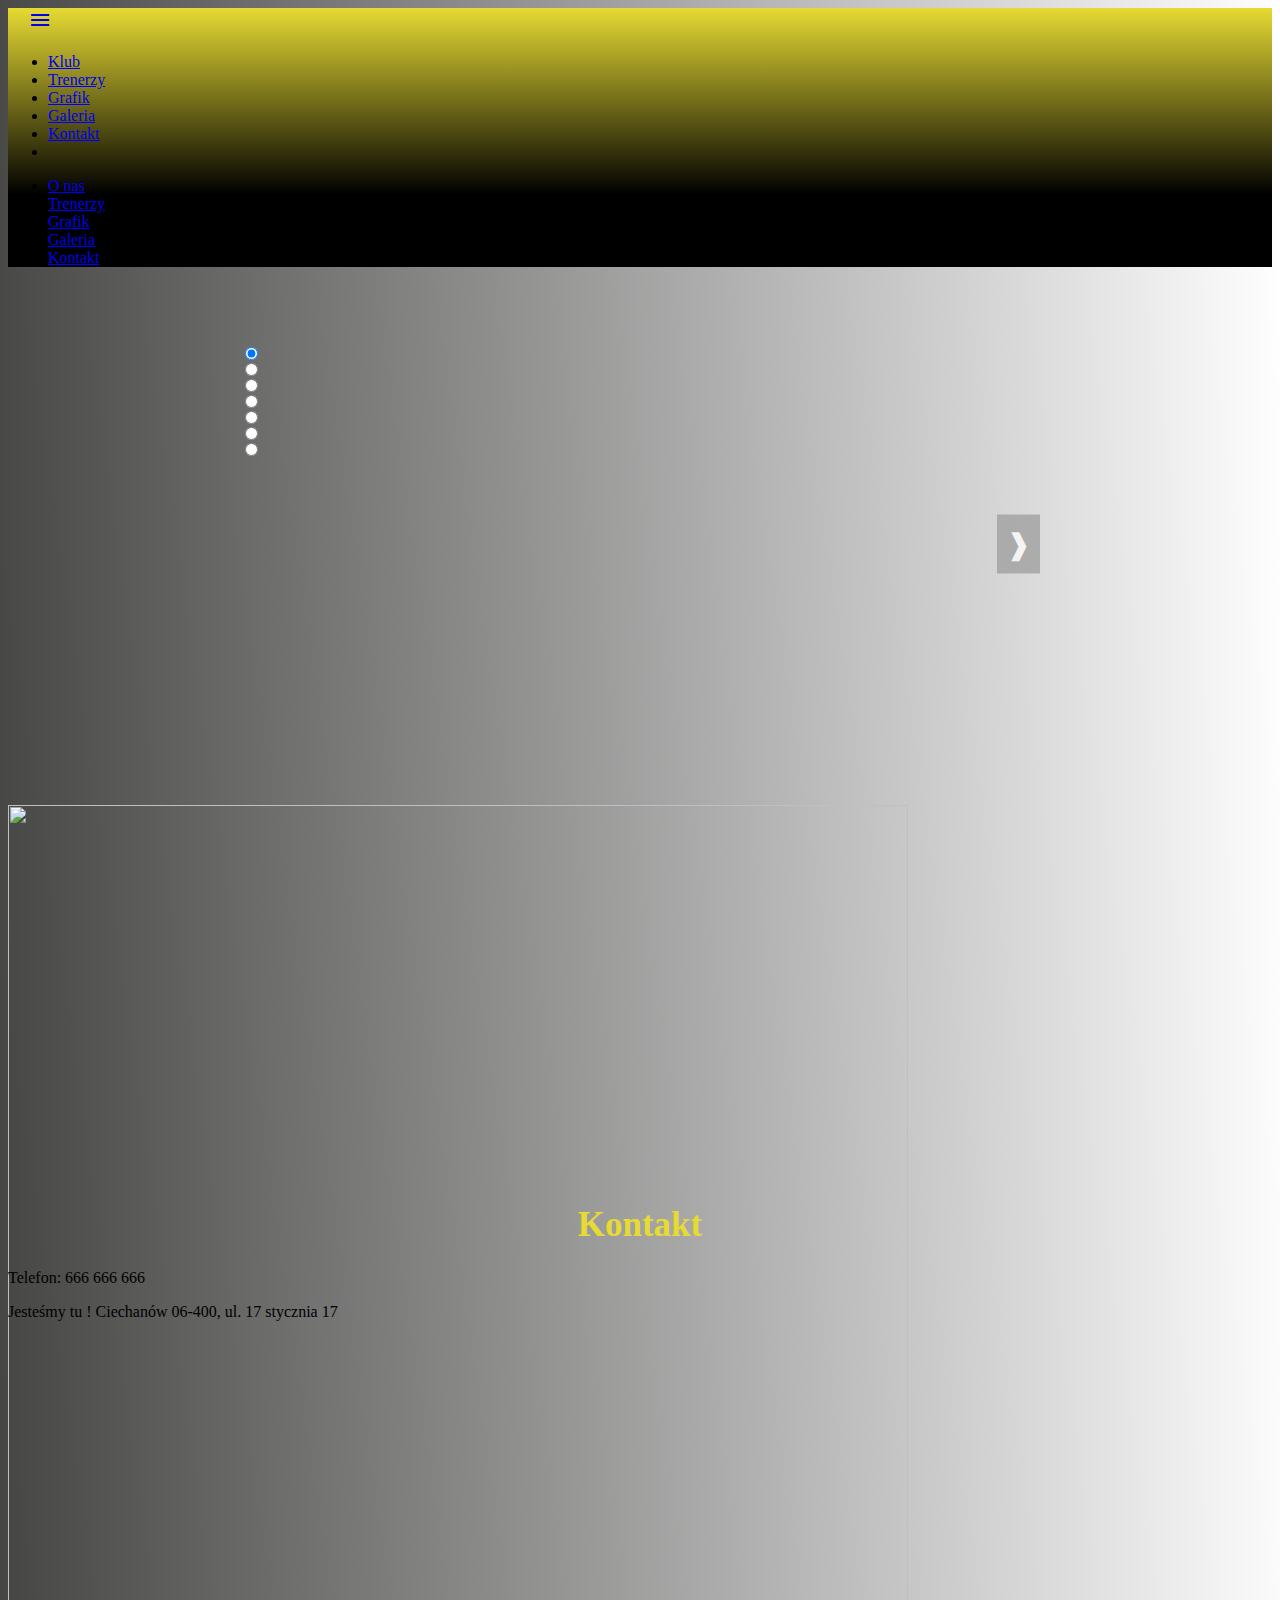
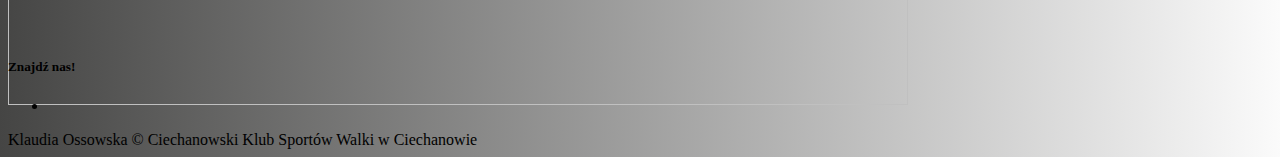
==== gallery.html @ 29546752 "update all html" ====
<html lang="pl">
<head>
  <meta charset="UTF-8">
  <meta name="keywords" content="ciechanów, sport, sporty walki, walka, kickboxing, taekwondo, dzieci, dorośli, ruch, wysiłek, zabawa, nauka, klub">
  <meta name="viewport" content="width=device-width, initial-scale=1.0">
  <meta http-equiv="X-UA-Compatible" content="ie=edge">
  <!-- font awesome -->
  <link rel="stylesheet" href="https://use.fontawesome.com/releases/v5.0.13/css/all.css" integrity="sha384-DNOHZ68U8hZfKXOrtjWvjxusGo9WQnrNx2sqG0tfsghAvtVlRW3tvkXWZh58N9jp" crossorigin="anonymous">
  <!--Import Google Icon Font-->
  <link href="https://fonts.googleapis.com/icon?family=Material+Icons" rel="stylesheet">
  <!-- Compiled and minified CSS -->
  <link rel="stylesheet" href="https://cdnjs.cloudflare.com/ajax/libs/materialize/1.0.0-beta/css/materialize.min.css">
  <link rel="stylesheet" href="style.css">
  <link rel="stylesheet" media="screen and (min-width:576px)" href="small.css">
  <link rel="stylesheet" media="screen and (min-width:768px)" href="medium.css">
  <link rel="stylesheet" media="screen and (min-width:960px)" href="large.css">
  <link rel="stylesheet" href="https://cdnjs.cloudflare.com/ajax/libs/animate.css/4.1.1/animate.min.css"/>

  <title>Ciechanowski Klub Sportów Walki</title>
 
</head>
<body>

  <!-- navbar -->
  
  <nav class="nav-wrapper transparent">
    <div class="container">
        <a href="#" class="brand-logo"></a>
        <a href="#" class="sidenav-trigger" data-target="mobile-menu">
          <i class="material-icons">menu</i>
        </a>
        <ul class="right hide-on-med-and-down" id="menu">
          <li><a href="index.html">Klub</a></li>
          <li><a href="trainers.html">Trenerzy</a></li>
          <li><a href="graphic.html">Grafik</a></li>
          <li><a href="gallery.html">Galeria</a></li>
          <li><a href="#contact">Kontakt</a></li>
          
          <li><a href="https://www.facebook.com/Ciechanowski-Klub-Sport%C3%B3w-Walki-Szwejkowski-Reduch-107510641060916" class="grey-text text-lighten-3" data-position="bottom" data-tooltip="Facebook">
            <i class="fab fa-facebook-square"></i>
          </a></li>
          
        </ul>
        <ul class="sidenav grey lighten-2" id="mobile-menu">
          <li><a href="index.html">O nas</a></li>
          <li><a href="trainers.html">Trenerzy</a></li>
          <li><a href="graphic.html">Grafik</a></li>
          <li><a href="gallery.html">Galeria</a></li>
          <li><a href="#contact">Kontakt</a></li>
        </ul>
      </div>
    </nav>

    <!-- <header>
      <div class="header-img">
        <div class="header-text">
          <h1><span>Ciechanowski Klub Sportów Walki</span> Szwejkowski & Reduch</h1>
        </div>
        <div class="header-bg"></div>
      </div>
    </header> -->


    <section class="section container scrollspy" id="gallery">
        <div class="carusel">
          <input type="radio" id="car0" name="car" checked="checked"/>
          <div></div> 
          
          <input type="radio" id="car1" name="car"/>
          <div>
            <label class="carusel__arrow" for="car0"></label>
            <div class="carusel__item" style="background-image: url(img/treningi/1.jpg)"></div>
          </div>
          
          <input type="radio" id="car2" name="car"/>
          <div>
            <label class="carusel__arrow" for="car1"></label>
            <div class="carusel__item" style="background-image: url(img/treningi/2.jpg)"></div>
          </div>
          
          <input type="radio" id="car3" name="car"/>
          <div>
            <label class="carusel__arrow" for="car2"></label>
            <div class="carusel__item" style="background-image: url(img/treningi/3.jpg)"></div>
          </div>
          
          <input type="radio" id="car4" name="car"/>
          <div>
            <label class="carusel__arrow" for="car3"></label>
            <div class="carusel__item" style="background-image: url(img/treningi/4.jpg)"></div>
          </div>
        
          <input type="radio" id="car5" name="car"/>
          <div>
            <label class="carusel__arrow" for="car4"></label>
            <div class="carusel__item" style="background-image: url(img/treningi/5.jpg)"></div>
          </div>
        
          <input type="radio" id="car6" name="car"/>
          <div>
            <label class="carusel__arrow" for="car5"></label>
            <div class="carusel__item" style="background-image: url(img/treningi/6.jpg)"></div>
          </div>
        </div>
      </section>

<!-- parallax -->
<div class="parallax-container">
    <div class="parallax">
      <img src="img/logo.jpg" alt="" class="responsive-img">
    </div>
  </div>


  <!-- footer -->
  <footer class="page-footer grey darken-3" id="contact">
    <div class="container">
      <div class="row">
        <h1>Kontakt</h1>
        <div class="col l6 s12" id="place">
          <p>Telefon: 666 666 666 </p>
          <p>Jesteśmy tu ! Ciechanów 06-400, ul. 17 stycznia 17</p>
          <p>
            <iframe src="https://www.google.com/maps/embed?pb=!1m18!1m12!1m3!1d2407.677091712043!2d20.606116915820955!3d52.88223037988433!2m3!1f0!2f0!3f0!3m2!1i1024!2i768!4f13.1!3m3!1m2!1s0x471c2ea29e001dab%3A0x25bb92ac41546f6e!2s17%20Stycznia%2017%2C%2006-400%20Ciechan%C3%B3w!5e0!3m2!1spl!2spl!4v1617273168988!5m2!1spl!2spl"  style="border:0;" allowfullscreen="" loading="lazy"></iframe>
          </p>
        </div>
        <div class="col l4 offset-l2 s12" style="margin-left: 0px">
          <h5 class="white-text">Znajdź nas!</h5>
          <ul>
            <li><a class="grey-text text-lighten-3" href="https://www.facebook.com/Ciechanowski-Klub-Sport%C3%B3w-Walki-Szwejkowski-Reduch-107510641060916"><i class="fab fa-facebook-square"></i></a></li>
            
          </ul>
        </div>
      </div>
    </div>
    <div class="footer-copyright grey darken-4">
      <div class="container center-align">Klaudia Ossowska &copy; Ciechanowski Klub Sportów Walki w Ciechanowie</div>
    </div>
  </footer>

  <!-- Compiled and minified JavaScript -->
  <script src="https://code.jquery.com/jquery-3.3.1.min.js"></script>
  <script src="https://cdnjs.cloudflare.com/ajax/libs/materialize/1.0.0-beta/js/materialize.min.js"></script>
  <script src="main.js"></script>
</body>
</html>
---- style.css ----
body{
  background: rgb(255,255,255);
  background: linear-gradient(269deg, rgba(255,255,255,1) 0%, rgba(69,69,68,1) 100%); 
}


header{
  height: 92%;
  
}

.header-img{
  position: relative;
  background: url(img/rekawice1.jpg);
  background-size: cover;
  background-position: center;
}

.nav-wrapper{
  background: linear-gradient(0deg, rgba(0,0,0,1) 28%, rgba(230,218,51,1) 100%) !important;
}


.section{
  padding-top: 4vw;
  padding-bottom: 4vw;
}
.tabs .indicator{
  background-color: #1a237e;
}
.tabs .tab a:focus, .tabs .tab a:focus.active{
  background: transparent;
}



/*header*/
.header-bg {
  width: 100%;
  height: 100%;
  background-color: rgba(0, 0, 0, .68);
}

.header-text {
  position: absolute;
  top: 45%;
  left: 50%;
  transform: translate(-50%, -50%);
  color: rgba(230,218,51,1);
  width: 300px;
  /* height: 100px; */
  text-align: center;
  margin-left: 0px;
}

.header-text h1 {
  margin: 0px;
  margin-bottom: 5px;
  font-size: 23px;
  animation: backInDown;
  animation-duration: 1.3s;
  line-height: 30px !important;
}



h1 span{
  font-weight: bold;
  color: white;
  text-transform: uppercase;
}
.logos{
  margin-top: 15px;
  text-align: center;
  height: 70px;
}

.logos2{
  height: 60px;
  margin-left: 10px;
  margin-right: 10px;
}

.logos1{
  text-align: center;
  height: 57px;
}

.teak{
  height: 220px;
}

.teak-img{
  position: absolute;
  top: 63%;
  width: 64px;
  margin: 0px;
}


/* informacje*/

#all-information{
  display: flex;
  flex-wrap: wrap;
  margin-top: 45px;
  margin-bottom: 45px;
  justify-content: center;
}

.trainers-information{
  display: flex;
  width: 70%;
  height: 100px;
  justify-content: center;
  text-align: center;
  align-items: center;
  margin-bottom: 10px;
  border-radius: 10px;
  background-image: url(img/board-784363_640.jpg);
  background-repeat: no-repeat;
  background-size: cover;
  /* background: rgb(255,255,255);
  background: linear-gradient(160deg, rgba(255,255,255,1) 0%, rgba(0,116,255,1) 100%);  */
}

.graphic-information{
  display: flex;
  background-image: url(img/calendar-660670_640.jpg);
  background-repeat: no-repeat;
  background-size: cover;
  /* background: rgb(255,255,255);
  background: linear-gradient(212deg, rgba(255,255,255,1) 0%, rgba(0,0,0,1) 100%);  */
  width: 70%;
  height: 100px;
  justify-content: center;
  text-align: center;
  align-items: center;
  margin-bottom: 10px;
  border-radius: 5px;
}


.gallery-information{
  display: flex;
  background-image: url(img/worek.jpg);
  background-repeat: no-repeat;
  background-size: cover;
  /* background: rgb(255,255,255);
  background: linear-gradient(159deg, rgba(255,255,255,1) 0%, rgba(230,218,51,1) 100%);  */
  width: 70%;
  height: 100px;
  justify-content: center;
  text-align: center;
  align-items: center;
  border-radius: 5px;
}

.all a{
  font-size: 30px;
  color: rgb(255, 255, 255);
  align-items: center;
  padding-left: 20%;
  padding-right: 20%;
}


/*klub*/
.about-club h1{
  margin: 0px;
  text-align: center;
}

.about-club p{
  margin: 15px;
  padding-bottom: 20px;
  margin-bottom: 0px;
}

#trainers{
  /* background: rgba(108, 109, 108, 1.0);
background: -webkit-linear-gradient(top right, rgba(108, 109, 108, 1.0), rgba(255, 255, 255, 1.0));
background: -moz-linear-gradient(top right, rgba(108, 109, 108, 1.0), rgba(255, 255, 255, 1.0));
background: linear-gradient(to bottom left, rgba(108, 109, 108, 1.0), rgba(255, 255, 255, 1.0)); */
}

.container{
  width: 100vw !important;
  max-width: 100%;
}

#trainers h2{
  font-size: 30px;
}

#trainers img{
  width: 250px;
}


.parallax-container {
  height: 270px;
}

.parallax img{
  height: 320px;
}


#contact h1{
  text-align: center;
  color: rgba(230,218,51,1);
  margin-top: 0px;
  font-size: 35px;
}

/*gallery*/


.carusel{
  position: relative;
  max-width: 800px;
  height: 400px;
  max-height: 100vh;
  margin: 10px auto;
  overflow: hidden;
  user-select: none;
}

.carusel__item {
  position: absolute; 
  z-index: 1;
  top: 0;
  display: none;
  width: 100%;
  height: 100%;
  background: center no-repeat;
  background-size: contain;
  transition: left 0.5s, transform 0.5s;
  will-change: transform;
  backface-visibility: hidden;
}

.carusel__arrow {
  display: none;
  position: absolute;
  top: 50%;
  z-index: 3;
  transform: translateY(-50%);
  opacity: 0.7;
  color: #fff;
  background-color: #999;
  cursor: pointer;
  padding: 10px; 
  font-size: 28px;
  line-height: 39px;
  font-weight: bold;
}

input:checked+div~div~div~div .carusel__item {background-image: none !important;}
input:checked+div *, input:checked+div+input+div .carusel__item, input:checked+div+input+div+input+div * {display: block;}

input:checked+div .carusel__item {left: -100%; transform: scale(0.4);}
input:checked+div+input+div .carusel__item {left: 0; transform: scale(1);}
input:checked+div+input+div+input+div .carusel__item {left: 100%; transform: scale(0.4);}

input:checked+div .carusel__arrow {left: 0;}
input:checked+div+input+div+input+div .carusel__arrow {right: 0;}

input:checked+div .carusel__arrow:before {content: '❰';}
input:checked+div+input+div+input+div .carusel__arrow:before{content: '❱';}



/*grafik*/

.dev-graphic{
  display: none;
}

#graphic-price{
  margin-top: 30px;
}

tr{
  width: 100%;
}

th{
  background-color: rgb(0, 0, 0);
  color: white;
  text-align: center;
  width: 25px;
  border-radius: 0px;
}

td{
  font-weight: bold;
  text-align: center;
}

.free{
  color: rgb(7, 92, 7);
}

.kids1{
  color:rgb(16, 16, 192);
}

.kids2{
  color:rgb(75, 22, 105);
}

.kick{
  color:rgb(158, 17, 17);
}



.price{
  font-size: 35px;
  color: rgba(230,218,51,1);
  margin-top: 50px;
  text-align: center;
  margin-bottom: 20px;
}

.price-all p {
  font-size: 20px;
  margin: 10px;
  text-align: center;
  font-weight: bold;
}

.lol{
  color: #181e68;
  font-size: 26px !important;
  padding-top: 10px;
  padding-bottom: 20px;
}



/*footer*/

.footer{
  background-color: rgb(99, 99, 99);
}

iframe{
  width:350px;
  height:250px;
}

.fab{
  font-size: 35px;
  color: #3b5998;
}

.fas{
  font-size: 20px;
  margin-right: 15px;
}

#place a{
  font-size: 20px;
  color: white;
}
---- small.css ----
header{
    height: 85%;
  }

.header-text {
    position: absolute;
    top: 50%;
    left: 50%;
    transform: translate(-50%, -50%);
    color: rgba(230,218,51,1);
    width: 400px;
    height: 200px;
    text-align: center;
  }

.header-text h1 {
    font-size: 35px;
    line-height: 45px !important;
  }

  .teak-img{
    position: absolute;
    top: 75%;
  }
  
  .teak{
    height: 200px;
  }

.parallax-container {
  height: 400px;
}

.parallax img{
  height: 900px;
}
---- medium.css ----
header{
    height: 95%;
  }

.brand-logo {
    font-size: 20px !important;
    padding-right: 20px !important;
    
}

#trainers h2{
  font-size: 35px;
}

.container{
  width: 100vw !important;
}

iframe{
  width:400px;
  height:300px;
}

.logos{
  margin-top: 15px;
  height: 90px;
}

.logos2{
  height: 80px;
  margin-left: 10px;
  margin-right: 10px;
}

.logos1{
  text-align: center;
  height: 80px;
}

.teak-img{
  position: absolute;
  top: 70%;
}

.teak{
  height: 260px;
}
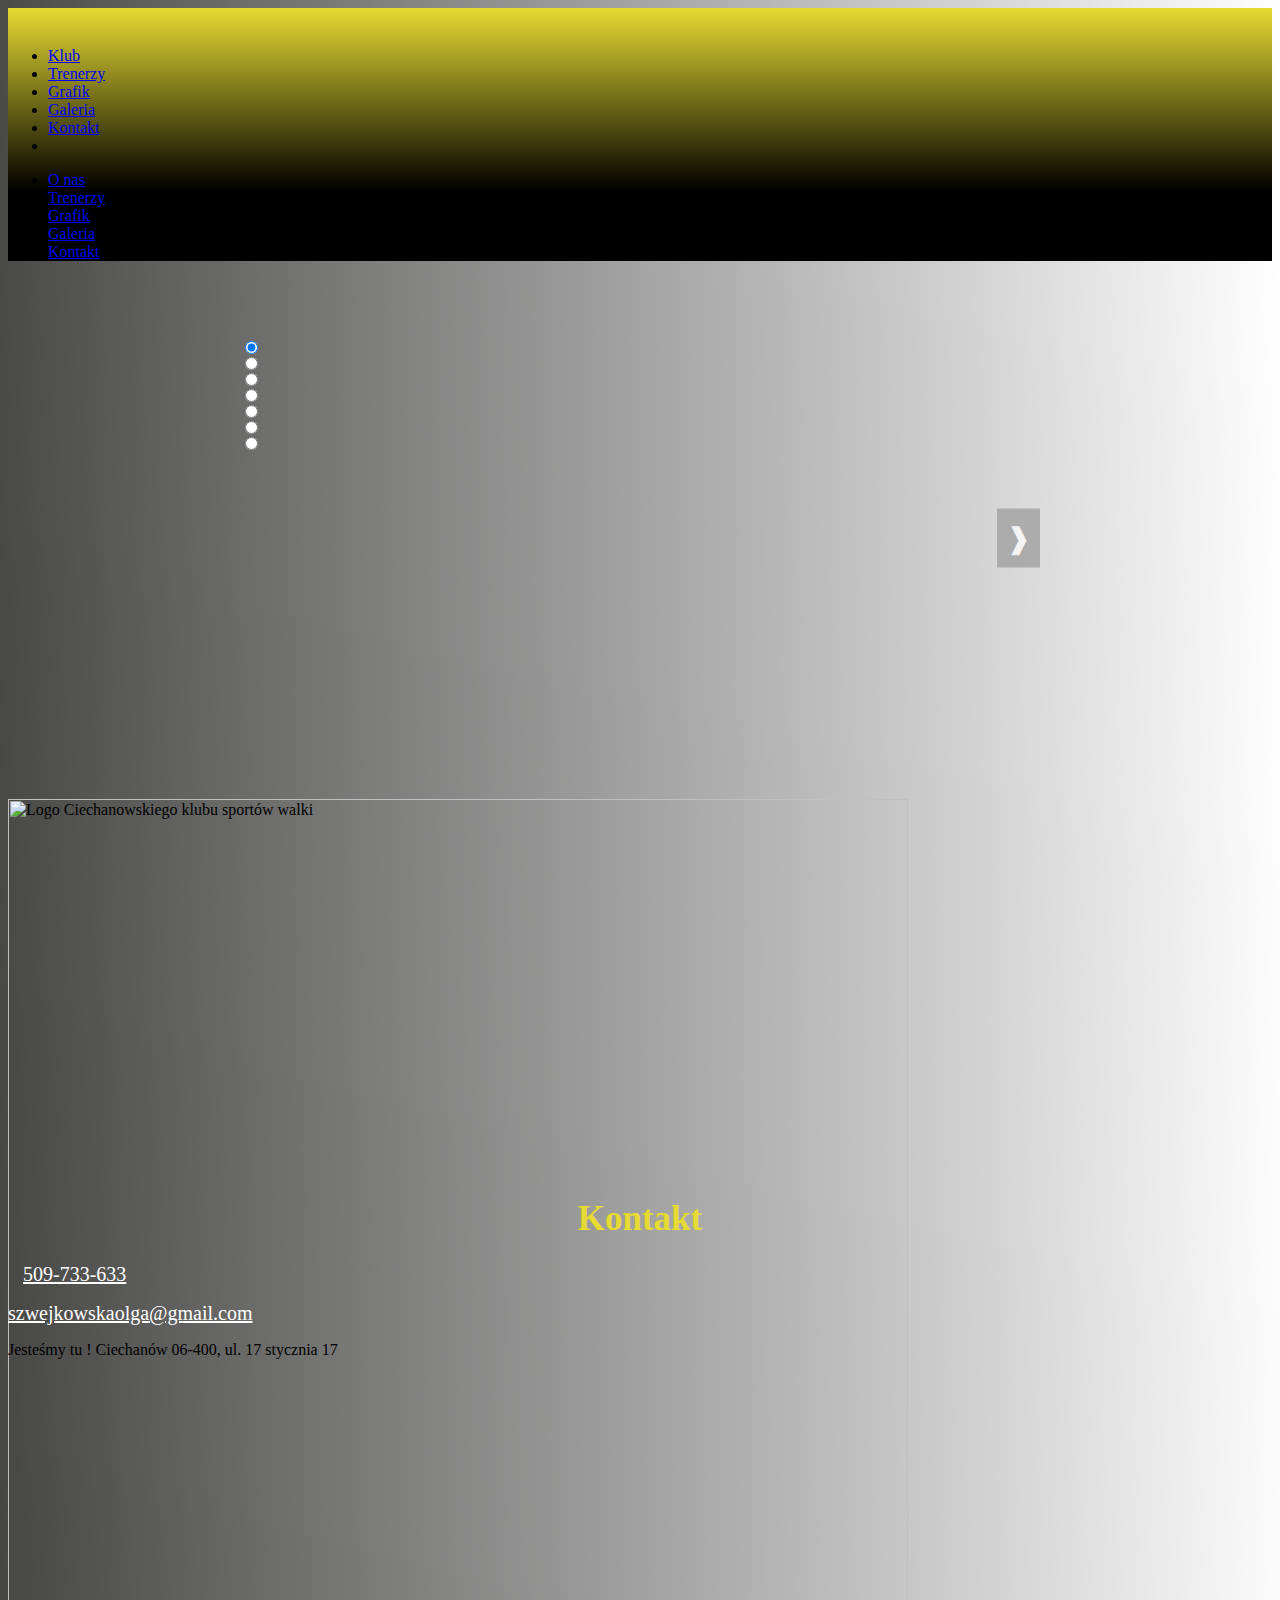
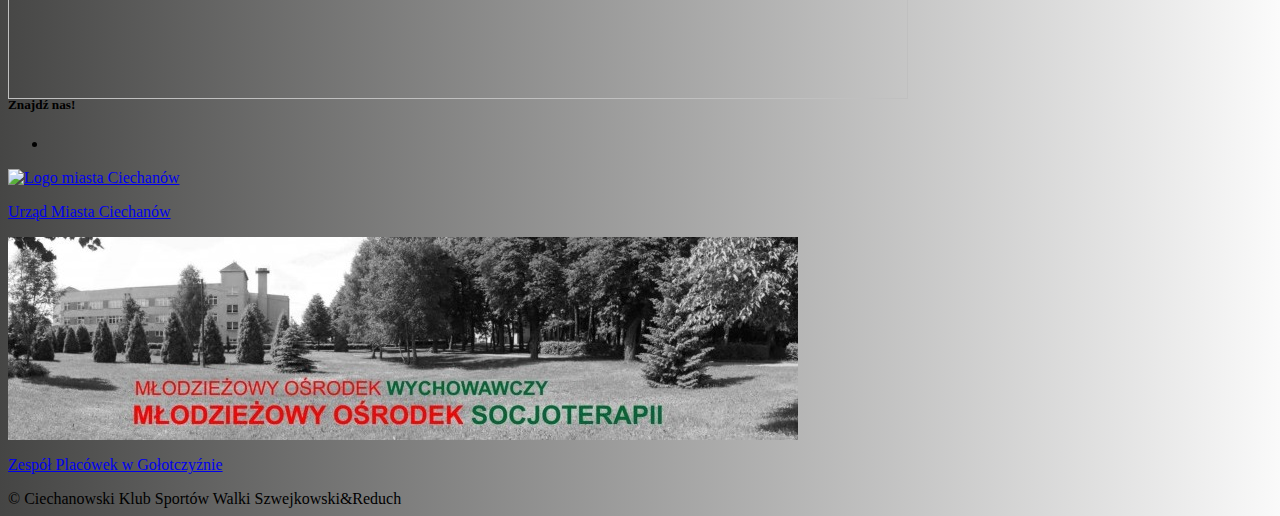
==== commit c1fba721: "update for SEO" ====
--- a/gallery.html
+++ b/gallery.html
@@ -1,33 +1,31 @@
 <html lang="pl">
 <head>
   <meta charset="UTF-8">
-  <meta name="keywords" content="ciechanów, sport, sporty walki, walka, kickboxing, taekwondo, dzieci, dorośli, ruch, wysiłek, zabawa, nauka, klub">
+  <meta name="keywords" content="ciechanów, sport, taekwondo, kickboxing, dzieci, dorośli, zdjęcia, obrazy, grafika">
+  <meta name="description" content="Strona ciechanowskiego klubu sportów walki- strona zawierająca galerię naszych podopiecznych.">
+  <meta property="og:title" content="Ciechanowski Klub Sportów Walki Szwejskowski & Reduch"/>
+  <meta property="og:url" content="https://www.facebook.com/Ciechanowski-Klub-Sport%C3%B3w-Walki-Szwejkowski-Reduch-107510641060916"/>
+  <meta property="og:description" content="Strona ciechanowskiego klubu sportów walki- zajęcia dla dzieci z taekwondo oraz zajęcia dla dorosłych z kickboxingu." />
   <meta name="viewport" content="width=device-width, initial-scale=1.0">
   <meta http-equiv="X-UA-Compatible" content="ie=edge">
   <!-- font awesome -->
   <link rel="stylesheet" href="https://use.fontawesome.com/releases/v5.0.13/css/all.css" integrity="sha384-DNOHZ68U8hZfKXOrtjWvjxusGo9WQnrNx2sqG0tfsghAvtVlRW3tvkXWZh58N9jp" crossorigin="anonymous">
-  <!--Import Google Icon Font-->
-  <link href="https://fonts.googleapis.com/icon?family=Material+Icons" rel="stylesheet">
-  <!-- Compiled and minified CSS -->
   <link rel="stylesheet" href="https://cdnjs.cloudflare.com/ajax/libs/materialize/1.0.0-beta/css/materialize.min.css">
   <link rel="stylesheet" href="style.css">
   <link rel="stylesheet" media="screen and (min-width:576px)" href="small.css">
   <link rel="stylesheet" media="screen and (min-width:768px)" href="medium.css">
   <link rel="stylesheet" media="screen and (min-width:960px)" href="large.css">
   <link rel="stylesheet" href="https://cdnjs.cloudflare.com/ajax/libs/animate.css/4.1.1/animate.min.css"/>
-
   <title>Ciechanowski Klub Sportów Walki</title>
- 
 </head>
 <body>
-
   <!-- navbar -->
   
   <nav class="nav-wrapper transparent">
     <div class="container">
         <a href="#" class="brand-logo"></a>
         <a href="#" class="sidenav-trigger" data-target="mobile-menu">
-          <i class="material-icons">menu</i>
+          <i class="fas fa-bars"></i>
         </a>
         <ul class="right hide-on-med-and-down" id="menu">
           <li><a href="index.html">Klub</a></li>
@@ -39,7 +37,6 @@
           <li><a href="https://www.facebook.com/Ciechanowski-Klub-Sport%C3%B3w-Walki-Szwejkowski-Reduch-107510641060916" class="grey-text text-lighten-3" data-position="bottom" data-tooltip="Facebook">
             <i class="fab fa-facebook-square"></i>
           </a></li>
-          
         </ul>
         <ul class="sidenav grey lighten-2" id="mobile-menu">
           <li><a href="index.html">O nas</a></li>
@@ -50,52 +47,35 @@
         </ul>
       </div>
     </nav>
-
-    <!-- <header>
-      <div class="header-img">
-        <div class="header-text">
-          <h1><span>Ciechanowski Klub Sportów Walki</span> Szwejkowski & Reduch</h1>
-        </div>
-        <div class="header-bg"></div>
-      </div>
-    </header> -->
-
-
     <section class="section container scrollspy" id="gallery">
         <div class="carusel">
           <input type="radio" id="car0" name="car" checked="checked"/>
           <div></div> 
-          
           <input type="radio" id="car1" name="car"/>
           <div>
             <label class="carusel__arrow" for="car0"></label>
             <div class="carusel__item" style="background-image: url(img/treningi/1.jpg)"></div>
           </div>
-          
           <input type="radio" id="car2" name="car"/>
           <div>
             <label class="carusel__arrow" for="car1"></label>
             <div class="carusel__item" style="background-image: url(img/treningi/2.jpg)"></div>
           </div>
-          
           <input type="radio" id="car3" name="car"/>
           <div>
             <label class="carusel__arrow" for="car2"></label>
             <div class="carusel__item" style="background-image: url(img/treningi/3.jpg)"></div>
           </div>
-          
           <input type="radio" id="car4" name="car"/>
           <div>
             <label class="carusel__arrow" for="car3"></label>
             <div class="carusel__item" style="background-image: url(img/treningi/4.jpg)"></div>
           </div>
-        
           <input type="radio" id="car5" name="car"/>
           <div>
             <label class="carusel__arrow" for="car4"></label>
             <div class="carusel__item" style="background-image: url(img/treningi/5.jpg)"></div>
           </div>
-        
           <input type="radio" id="car6" name="car"/>
           <div>
             <label class="carusel__arrow" for="car5"></label>
@@ -107,10 +87,9 @@
 <!-- parallax -->
 <div class="parallax-container">
     <div class="parallax">
-      <img src="img/logo.jpg" alt="" class="responsive-img">
+      <img src="img/logo.jpg" alt="Logo Ciechanowskiego klubu sportów walki" class="responsive-img">
     </div>
   </div>
-
 
   <!-- footer -->
   <footer class="page-footer grey darken-3" id="contact">
@@ -118,9 +97,11 @@
       <div class="row">
         <h1>Kontakt</h1>
         <div class="col l6 s12" id="place">
-          <p>Telefon: 666 666 666 </p>
-          <p>Jesteśmy tu ! Ciechanów 06-400, ul. 17 stycznia 17</p>
+          <p><i class="fas fa-phone-volume"></i><a href="tel:+48666666666">509-733-633</a> </p> 
+          <p><i class="far fa-envelope"></i><a href="mailto:szwejkowskaolga@gmail.com">szwejkowskaolga@gmail.com</a></p> 
+          
           <p>
+            <p>Jesteśmy tu ! Ciechanów 06-400, ul. 17 stycznia 17</p>
             <iframe src="https://www.google.com/maps/embed?pb=!1m18!1m12!1m3!1d2407.677091712043!2d20.606116915820955!3d52.88223037988433!2m3!1f0!2f0!3f0!3m2!1i1024!2i768!4f13.1!3m3!1m2!1s0x471c2ea29e001dab%3A0x25bb92ac41546f6e!2s17%20Stycznia%2017%2C%2006-400%20Ciechan%C3%B3w!5e0!3m2!1spl!2spl!4v1617273168988!5m2!1spl!2spl"  style="border:0;" allowfullscreen="" loading="lazy"></iframe>
           </p>
         </div>
@@ -128,13 +109,20 @@
           <h5 class="white-text">Znajdź nas!</h5>
           <ul>
             <li><a class="grey-text text-lighten-3" href="https://www.facebook.com/Ciechanowski-Klub-Sport%C3%B3w-Walki-Szwejkowski-Reduch-107510641060916"><i class="fab fa-facebook-square"></i></a></li>
-            
           </ul>
+        </div>
+        <div class="ciech col l4 offset-l2 s12" style="margin-left: 0px">
+          <div class="ciech-info">
+          <a href="https://www.umciechanow.pl/"><img src="img/Ciechanów.png" alt="Logo miasta Ciechanów"> <p>Urząd Miasta Ciechanów </p></a>
+          </div>
+          <div class="ciech-info">
+            <a href="http://www.zpgolotczyzna.pl/"><img src="img/gołotczyzna.jpg" alt="Zdjęcie młodzieżowego ośrodka wychowawczego"><p>Zespół Placówek w Gołotczyźnie</p></a>
+          </div>
         </div>
       </div>
     </div>
     <div class="footer-copyright grey darken-4">
-      <div class="container center-align">Klaudia Ossowska &copy; Ciechanowski Klub Sportów Walki w Ciechanowie</div>
+      <div class="container center-align">&copy; Ciechanowski Klub Sportów Walki Szwejkowski&Reduch</div>
     </div>
   </footer>
 
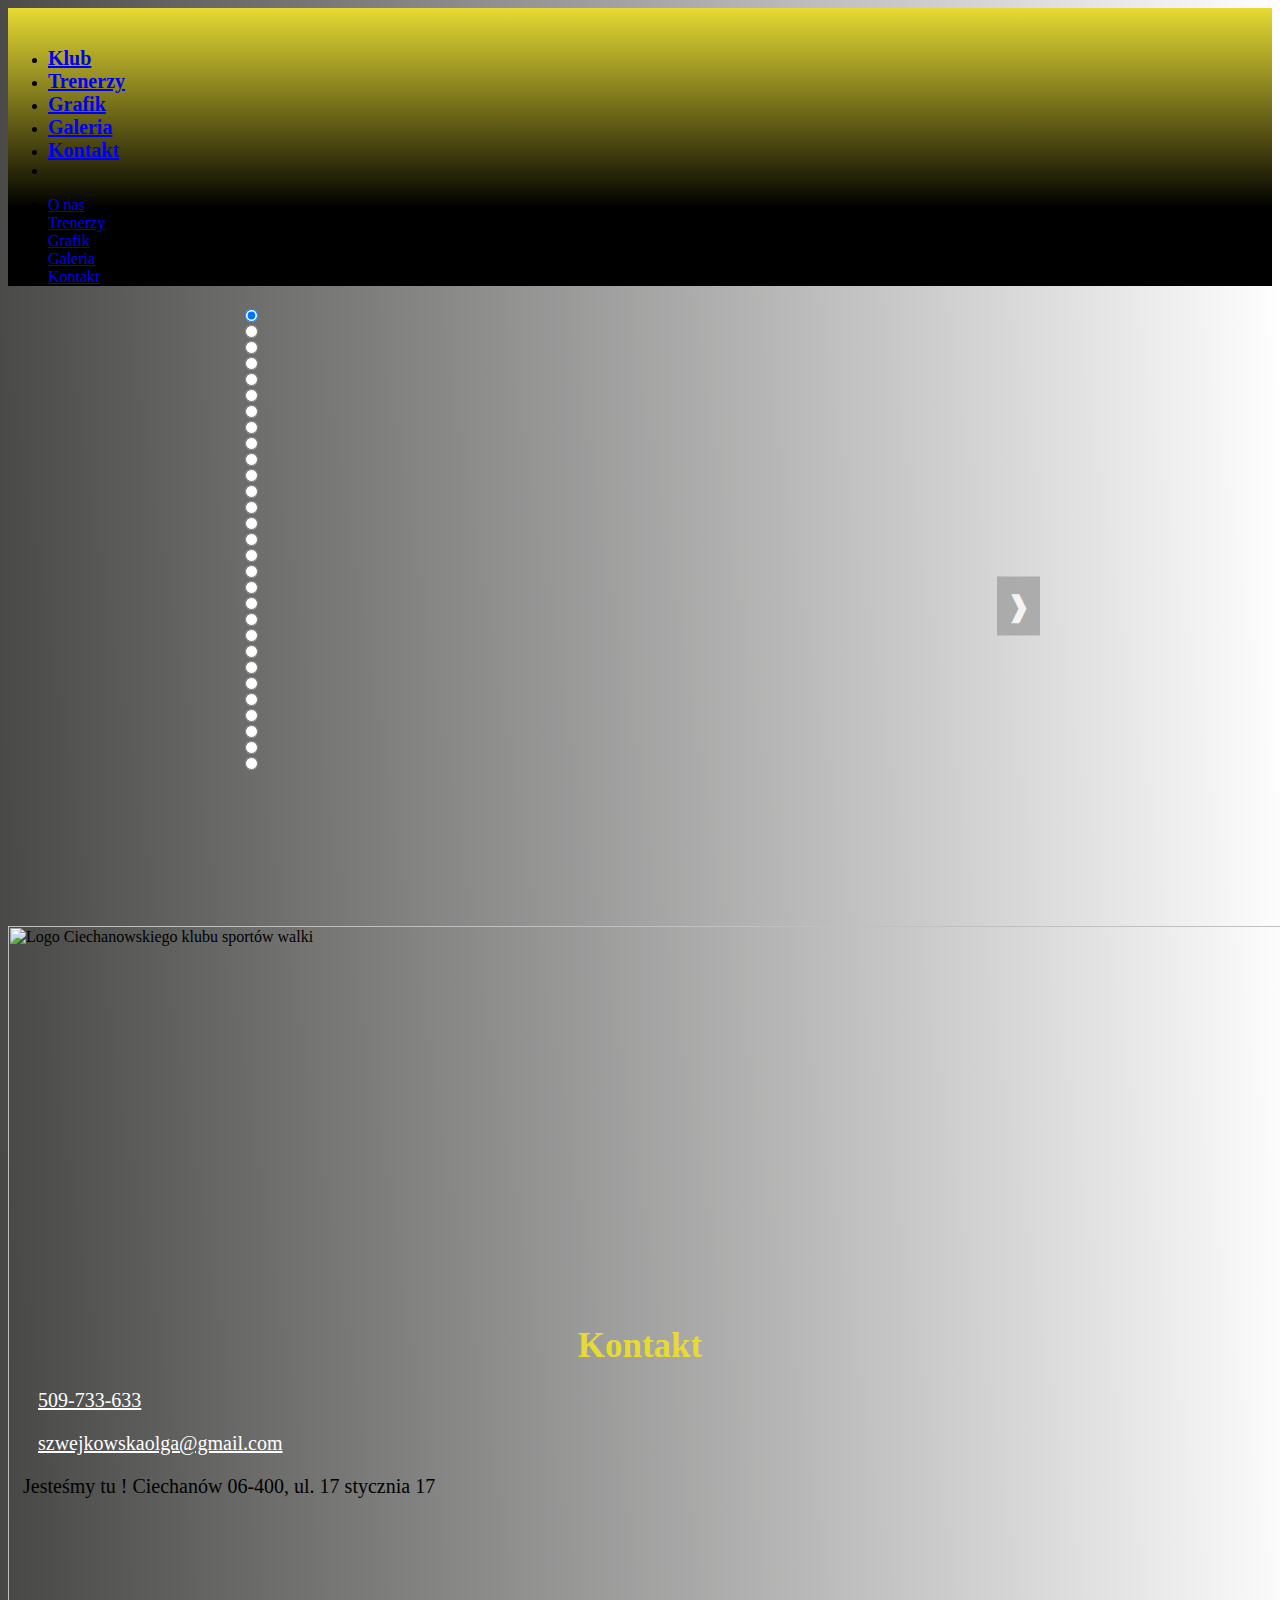
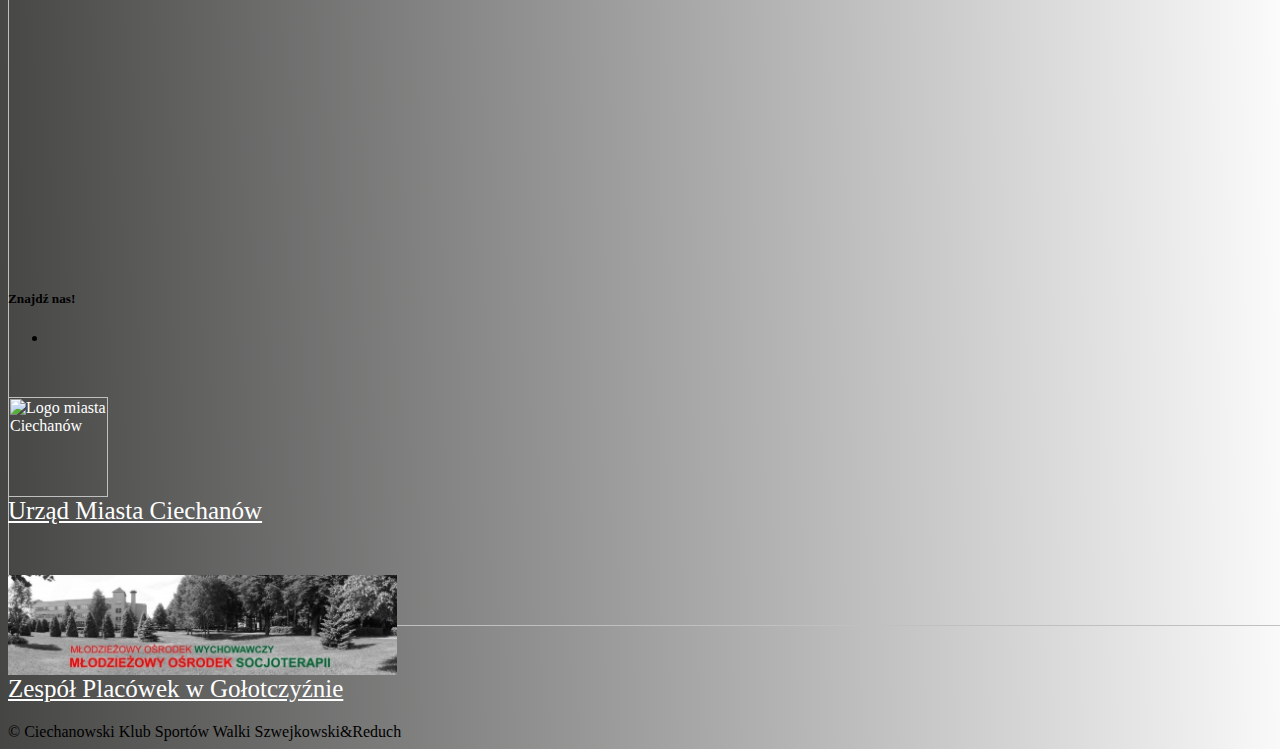
==== commit 9f6f43e2: "update changes for SEO" ====
--- a/gallery.html
+++ b/gallery.html
@@ -81,6 +81,112 @@
             <label class="carusel__arrow" for="car5"></label>
             <div class="carusel__item" style="background-image: url(img/treningi/6.jpg)"></div>
           </div>
+          <input type="radio" id="car7" name="car"/>
+          <div>
+            <label class="carusel__arrow" for="car6"></label>
+            <div class="carusel__item" style="background-image: url(img/treningi/7.jpg)"></div>
+          </div>
+          <input type="radio" id="car8" name="car"/>
+          <div>
+            <label class="carusel__arrow" for="car7"></label>
+            <div class="carusel__item" style="background-image: url(img/treningi/8.jpg)"></div>
+          </div>
+          <input type="radio" id="car9" name="car"/>
+          <div>
+            <label class="carusel__arrow" for="car8"></label>
+            <div class="carusel__item" style="background-image: url(img/treningi/9.jpg)"></div>
+          </div>
+          <input type="radio" id="car10" name="car"/>
+          <div>
+            <label class="carusel__arrow" for="car9"></label>
+            <div class="carusel__item" style="background-image: url(img/treningi/10.jpg)"></div>
+          </div>
+          <input type="radio" id="car11" name="car"/>
+          <div>
+            <label class="carusel__arrow" for="car10"></label>
+            <div class="carusel__item" style="background-image: url(img/treningi/11.jpg)"></div>
+          </div>
+          <input type="radio" id="car12" name="car"/>
+          <div>
+            <label class="carusel__arrow" for="car11"></label>
+            <div class="carusel__item" style="background-image: url(img/treningi/12.jpg)"></div>
+          </div>
+          <input type="radio" id="car13" name="car"/>
+          <div>
+            <label class="carusel__arrow" for="car12"></label>
+            <div class="carusel__item" style="background-image: url(img/treningi/13.jpg)"></div>
+          </div>
+          <input type="radio" id="car14" name="car"/>
+          <div>
+            <label class="carusel__arrow" for="car13"></label>
+            <div class="carusel__item" style="background-image: url(img/treningi/14.jpg)"></div>
+          </div>
+          <input type="radio" id="car15" name="car"/>
+          <div>
+            <label class="carusel__arrow" for="car14"></label>
+            <div class="carusel__item" style="background-image: url(img/treningi/15.jpg)"></div>
+          </div>
+          <input type="radio" id="car16" name="car"/>
+          <div>
+            <label class="carusel__arrow" for="car15"></label>
+            <div class="carusel__item" style="background-image: url(img/treningi/16.jpg)"></div>
+          </div>
+          <input type="radio" id="car17" name="car"/>
+          <div>
+            <label class="carusel__arrow" for="car16"></label>
+            <div class="carusel__item" style="background-image: url(img/treningi/17.jpg)"></div>
+          </div>
+          <input type="radio" id="car18" name="car"/>
+          <div>
+            <label class="carusel__arrow" for="car17"></label>
+            <div class="carusel__item" style="background-image: url(img/treningi/18.jpg)"></div>
+          </div>
+          <input type="radio" id="car19" name="car"/>
+          <div>
+            <label class="carusel__arrow" for="car18"></label>
+            <div class="carusel__item" style="background-image: url(img/treningi/19.jpg)"></div>
+          </div>
+          <input type="radio" id="car20" name="car"/>
+          <div>
+            <label class="carusel__arrow" for="car19"></label>
+            <div class="carusel__item" style="background-image: url(img/treningi/20.jpg)"></div>
+          </div>
+          <input type="radio" id="car21" name="car"/>
+          <div>
+            <label class="carusel__arrow" for="car20"></label>
+            <div class="carusel__item" style="background-image: url(img/treningi/21.jpg)"></div>
+          </div>
+          <input type="radio" id="car22" name="car"/>
+          <div>
+            <label class="carusel__arrow" for="car21"></label>
+            <div class="carusel__item" style="background-image: url(img/treningi/22.jpg)"></div>
+          </div>
+          <input type="radio" id="car23" name="car"/>
+          <div>
+            <label class="carusel__arrow" for="car22"></label>
+            <div class="carusel__item" style="background-image: url(img/treningi/23.jpg)"></div>
+          </div>
+          <input type="radio" id="car24" name="car"/>
+          <div>
+            <label class="carusel__arrow" for="car23"></label>
+            <div class="carusel__item" style="background-image: url(img/treningi/24.jpg)"></div>
+          </div>
+          <input type="radio" id="car25" name="car"/>
+          <div>
+            <label class="carusel__arrow" for="car24"></label>
+            <div class="carusel__item" style="background-image: url(img/treningi/25.jpg)"></div>
+          </div>
+          <input type="radio" id="car26" name="car"/>
+          <div>
+            <label class="carusel__arrow" for="car25"></label>
+            <div class="carusel__item" style="background-image: url(img/treningi/26.jpg)"></div>
+          </div>
+          <input type="radio" id="car27" name="car"/>
+          <div>
+            <label class="carusel__arrow" for="car26"></label>
+            <div class="carusel__item" style="background-image: url(img/treningi/27.jpg)"></div>
+          </div>
+          <input type="radio" id="car28" name="car"/>
         </div>
       </section>
 
--- a/style.css
+++ b/style.css
@@ -1,368 +1 @@
-body{
-  background: rgb(255,255,255);
-  background: linear-gradient(269deg, rgba(255,255,255,1) 0%, rgba(69,69,68,1) 100%); 
-}
-
-
-header{
-  height: 92%;
-  
-}
-
-.header-img{
-  position: relative;
-  background: url(img/rekawice1.jpg);
-  background-size: cover;
-  background-position: center;
-}
-
-.nav-wrapper{
-  background: linear-gradient(0deg, rgba(0,0,0,1) 28%, rgba(230,218,51,1) 100%) !important;
-}
-
-
-.section{
-  padding-top: 4vw;
-  padding-bottom: 4vw;
-}
-.tabs .indicator{
-  background-color: #1a237e;
-}
-.tabs .tab a:focus, .tabs .tab a:focus.active{
-  background: transparent;
-}
-
-
-
-/*header*/
-.header-bg {
-  width: 100%;
-  height: 100%;
-  background-color: rgba(0, 0, 0, .68);
-}
-
-.header-text {
-  position: absolute;
-  top: 45%;
-  left: 50%;
-  transform: translate(-50%, -50%);
-  color: rgba(230,218,51,1);
-  width: 300px;
-  /* height: 100px; */
-  text-align: center;
-  margin-left: 0px;
-}
-
-.header-text h1 {
-  margin: 0px;
-  margin-bottom: 5px;
-  font-size: 23px;
-  animation: backInDown;
-  animation-duration: 1.3s;
-  line-height: 30px !important;
-}
-
-
-
-h1 span{
-  font-weight: bold;
-  color: white;
-  text-transform: uppercase;
-}
-.logos{
-  margin-top: 15px;
-  text-align: center;
-  height: 70px;
-}
-
-.logos2{
-  height: 60px;
-  margin-left: 10px;
-  margin-right: 10px;
-}
-
-.logos1{
-  text-align: center;
-  height: 57px;
-}
-
-.teak{
-  height: 220px;
-}
-
-.teak-img{
-  position: absolute;
-  top: 63%;
-  width: 64px;
-  margin: 0px;
-}
-
-
-/* informacje*/
-
-#all-information{
-  display: flex;
-  flex-wrap: wrap;
-  margin-top: 45px;
-  margin-bottom: 45px;
-  justify-content: center;
-}
-
-.trainers-information{
-  display: flex;
-  width: 70%;
-  height: 100px;
-  justify-content: center;
-  text-align: center;
-  align-items: center;
-  margin-bottom: 10px;
-  border-radius: 10px;
-  background-image: url(img/board-784363_640.jpg);
-  background-repeat: no-repeat;
-  background-size: cover;
-  /* background: rgb(255,255,255);
-  background: linear-gradient(160deg, rgba(255,255,255,1) 0%, rgba(0,116,255,1) 100%);  */
-}
-
-.graphic-information{
-  display: flex;
-  background-image: url(img/calendar-660670_640.jpg);
-  background-repeat: no-repeat;
-  background-size: cover;
-  /* background: rgb(255,255,255);
-  background: linear-gradient(212deg, rgba(255,255,255,1) 0%, rgba(0,0,0,1) 100%);  */
-  width: 70%;
-  height: 100px;
-  justify-content: center;
-  text-align: center;
-  align-items: center;
-  margin-bottom: 10px;
-  border-radius: 5px;
-}
-
-
-.gallery-information{
-  display: flex;
-  background-image: url(img/worek.jpg);
-  background-repeat: no-repeat;
-  background-size: cover;
-  /* background: rgb(255,255,255);
-  background: linear-gradient(159deg, rgba(255,255,255,1) 0%, rgba(230,218,51,1) 100%);  */
-  width: 70%;
-  height: 100px;
-  justify-content: center;
-  text-align: center;
-  align-items: center;
-  border-radius: 5px;
-}
-
-.all a{
-  font-size: 30px;
-  color: rgb(255, 255, 255);
-  align-items: center;
-  padding-left: 20%;
-  padding-right: 20%;
-}
-
-
-/*klub*/
-.about-club h1{
-  margin: 0px;
-  text-align: center;
-}
-
-.about-club p{
-  margin: 15px;
-  padding-bottom: 20px;
-  margin-bottom: 0px;
-}
-
-#trainers{
-  /* background: rgba(108, 109, 108, 1.0);
-background: -webkit-linear-gradient(top right, rgba(108, 109, 108, 1.0), rgba(255, 255, 255, 1.0));
-background: -moz-linear-gradient(top right, rgba(108, 109, 108, 1.0), rgba(255, 255, 255, 1.0));
-background: linear-gradient(to bottom left, rgba(108, 109, 108, 1.0), rgba(255, 255, 255, 1.0)); */
-}
-
-.container{
-  width: 100vw !important;
-  max-width: 100%;
-}
-
-#trainers h2{
-  font-size: 30px;
-}
-
-#trainers img{
-  width: 250px;
-}
-
-
-.parallax-container {
-  height: 270px;
-}
-
-.parallax img{
-  height: 320px;
-}
-
-
-#contact h1{
-  text-align: center;
-  color: rgba(230,218,51,1);
-  margin-top: 0px;
-  font-size: 35px;
-}
-
-/*gallery*/
-
-
-.carusel{
-  position: relative;
-  max-width: 800px;
-  height: 400px;
-  max-height: 100vh;
-  margin: 10px auto;
-  overflow: hidden;
-  user-select: none;
-}
-
-.carusel__item {
-  position: absolute; 
-  z-index: 1;
-  top: 0;
-  display: none;
-  width: 100%;
-  height: 100%;
-  background: center no-repeat;
-  background-size: contain;
-  transition: left 0.5s, transform 0.5s;
-  will-change: transform;
-  backface-visibility: hidden;
-}
-
-.carusel__arrow {
-  display: none;
-  position: absolute;
-  top: 50%;
-  z-index: 3;
-  transform: translateY(-50%);
-  opacity: 0.7;
-  color: #fff;
-  background-color: #999;
-  cursor: pointer;
-  padding: 10px; 
-  font-size: 28px;
-  line-height: 39px;
-  font-weight: bold;
-}
-
-input:checked+div~div~div~div .carusel__item {background-image: none !important;}
-input:checked+div *, input:checked+div+input+div .carusel__item, input:checked+div+input+div+input+div * {display: block;}
-
-input:checked+div .carusel__item {left: -100%; transform: scale(0.4);}
-input:checked+div+input+div .carusel__item {left: 0; transform: scale(1);}
-input:checked+div+input+div+input+div .carusel__item {left: 100%; transform: scale(0.4);}
-
-input:checked+div .carusel__arrow {left: 0;}
-input:checked+div+input+div+input+div .carusel__arrow {right: 0;}
-
-input:checked+div .carusel__arrow:before {content: '❰';}
-input:checked+div+input+div+input+div .carusel__arrow:before{content: '❱';}
-
-
-
-/*grafik*/
-
-.dev-graphic{
-  display: none;
-}
-
-#graphic-price{
-  margin-top: 30px;
-}
-
-tr{
-  width: 100%;
-}
-
-th{
-  background-color: rgb(0, 0, 0);
-  color: white;
-  text-align: center;
-  width: 25px;
-  border-radius: 0px;
-}
-
-td{
-  font-weight: bold;
-  text-align: center;
-}
-
-.free{
-  color: rgb(7, 92, 7);
-}
-
-.kids1{
-  color:rgb(16, 16, 192);
-}
-
-.kids2{
-  color:rgb(75, 22, 105);
-}
-
-.kick{
-  color:rgb(158, 17, 17);
-}
-
-
-
-.price{
-  font-size: 35px;
-  color: rgba(230,218,51,1);
-  margin-top: 50px;
-  text-align: center;
-  margin-bottom: 20px;
-}
-
-.price-all p {
-  font-size: 20px;
-  margin: 10px;
-  text-align: center;
-  font-weight: bold;
-}
-
-.lol{
-  color: #181e68;
-  font-size: 26px !important;
-  padding-top: 10px;
-  padding-bottom: 20px;
-}
-
-
-
-/*footer*/
-
-.footer{
-  background-color: rgb(99, 99, 99);
-}
-
-iframe{
-  width:350px;
-  height:250px;
-}
-
-.fab{
-  font-size: 35px;
-  color: #3b5998;
-}
-
-.fas{
-  font-size: 20px;
-  margin-right: 15px;
-}
-
-#place a{
-  font-size: 20px;
-  color: white;
-}+body{background:rgb(255,255,255);background:linear-gradient(269deg,rgba(255,255,255,1) 0%,rgba(69,69,68,1) 100%)}header{height:92%}@font-face{font-family:'Arial';font-style:normal;font-weight:400;src:local('Arial');font-display:swap}.header-img{position:relative;background:url(img/rekawice1.jpeg);background-size:cover;background-position:center}.nav-wrapper{background:linear-gradient(0deg,rgba(0,0,0,1) 28%,rgba(230,218,51,1) 100%)!important}.section{padding-top:4vw;padding-bottom:4vw}.tabs .indicator{background-color:#1a237e}.tabs .tab a:focus,.tabs .tab a:focus.active{background:transparent}.header-bg{width:100%;height:100%;background-color:rgba(0,0,0,.68)}.header-text{position:absolute;top:45%;left:50%;transform:translate(-50%,-50%);color:rgba(230,218,51,1);width:300px;text-align:center;margin-left:0}.header-text h1{margin:0;margin-bottom:5px;font-size:23px;animation:backInDown;animation-duration:1.3s;line-height:30px!important}h1 span{font-weight:700;color:#fff;text-transform:uppercase}.logos{margin-top:15px;text-align:center}.logos2{margin-left:10px;margin-right:10px}.logos1{text-align:center}.teak{height:230px;width:90px}.teak-img{position:absolute;top:63%;width:80px;margin:0}.kick1{position:absolute;text-align:center;color:rgb(187,184,184);width:100%}.kick1 p{text-transform:uppercase;align-items:center;padding:5px;margin-bottom:15px;font-size:20px;font-weight:700}#all-information{display:flex;flex-wrap:wrap;margin-top:45px;margin-bottom:45px;justify-content:center}.trainers-information{display:flex;width:70%;height:100px;justify-content:center;text-align:center;align-items:center;margin-bottom:10px;border-radius:10px;background-image:url(img/board-784363_640.jpeg);background-repeat:no-repeat;background-size:cover}.graphic-information{display:flex;background-image:url(img/calendar-660670_640.jpeg);background-repeat:no-repeat;background-size:cover;width:70%;height:100px;justify-content:center;text-align:center;align-items:center;margin-bottom:10px;border-radius:5px}.gallery-information{display:flex;background-image:url(img/worek.jpeg);background-repeat:no-repeat;background-size:cover;width:70%;height:100px;justify-content:center;text-align:center;align-items:center;border-radius:5px}.all a{display:block;font-size:30px;color:rgb(255,255,255);align-items:center}.about-club h1{margin:0;text-align:center}.about-club p{font-size:16px;margin:15px;padding-bottom:20px;margin-bottom:0}.about-club span{font-weight:700;font-size:17px}.indeks{text-align:center;font-weight:700}.container{width:100vw!important;max-width:100%}#trainers h2{font-size:30px}#trainers img{width:150px}.parallax-container{height:270px}.parallax img{height:340px}#contact h1{text-align:center;color:rgba(230,218,51,1);margin-top:0;font-size:35px}.carusel{position:relative;max-width:800px;height:400px;max-height:100vh;margin:10px auto;overflow:hidden;user-select:none}.carusel__item{position:absolute;z-index:1;top:0;display:none;width:100%;height:100%;background:center no-repeat;background-size:contain;transition:left 0.5s,transform 0.5s;will-change:transform;backface-visibility:hidden}.carusel__arrow{display:none;position:absolute;top:50%;z-index:3;transform:translateY(-50%);opacity:.7;color:#fff;background-color:#999;cursor:pointer;padding:10px;font-size:28px;line-height:39px;font-weight:700}input:checked+div~div~div~div .carusel__item{background-image:none!important}input:checked+div *,input:checked+div+input+div .carusel__item,input:checked+div+input+div+input+div *{display:block}input:checked+div .carusel__item{left:-100%;transform:scale(.4)}input:checked+div+input+div .carusel__item{left:0;transform:scale(1)}input:checked+div+input+div+input+div .carusel__item{left:100%;transform:scale(.4)}input:checked+div .carusel__arrow{left:0}input:checked+div+input+div+input+div .carusel__arrow{right:0}input:checked+div .carusel__arrow:before{content:'❰'}input:checked+div+input+div+input+div .carusel__arrow:before{content:'❱'}.dev-graphic{display:none}#graphic-price{margin-top:30px}th{background-color:rgb(0,0,0);color:#fff;text-align:center;width:25%;border-radius:0}td{font-weight:700;text-align:center}.free{color:rgb(7,92,7)}.kids1{color:rgb(16,16,192)}.kids2{color:rgb(75,22,105)}.kick{color:rgb(158,17,17)}.price{font-size:35px;color:rgba(230,218,51,1);margin-top:50px;text-align:center;margin-bottom:20px}.price-all p{font-size:20px;margin:10px;text-align:center;font-weight:700}.lol{color:#181e68;font-size:26px!important;padding-top:10px;padding-bottom:20px}.footer{background-color:rgb(99,99,99)}iframe{width:350px;height:250px}.fab{font-size:50px;color:#5c86e2}.fas,.far{font-size:20px;margin-right:15px}.far{margin-bottom:40px}#place a{font-size:20px;color:#fff}.ciech{margin-top:15px}.ciech img{height:80px}.ciech p{font-size:20px;margin:0}.ciech-info{margin:20px 0 20px 0}.ciech-info a{color:rgb(255,255,255)}--- a/small.css
+++ b/small.css
@@ -1,36 +1 @@
-header{
-    height: 85%;
-  }
-
-.header-text {
-    position: absolute;
-    top: 50%;
-    left: 50%;
-    transform: translate(-50%, -50%);
-    color: rgba(230,218,51,1);
-    width: 400px;
-    height: 200px;
-    text-align: center;
-  }
-
-.header-text h1 {
-    font-size: 35px;
-    line-height: 45px !important;
-  }
-
-  .teak-img{
-    position: absolute;
-    top: 75%;
-  }
-  
-  .teak{
-    height: 200px;
-  }
-
-.parallax-container {
-  height: 400px;
-}
-
-.parallax img{
-  height: 900px;
-}+header{height:85%}.header-text{position:absolute;top:50%;left:50%;transform:translate(-50%,-50%);color:rgba(230,218,51,1);width:400px;height:200px;text-align:center}.header-text h1{font-size:35px;line-height:45px!important}.teak-img{position:absolute;top:69%}.teak{height:230px;width:90px}.parallax-container{height:400px}.parallax img{height:900px}--- a/medium.css
+++ b/medium.css
@@ -1,47 +1 @@
-header{
-    height: 95%;
-  }
-
-.brand-logo {
-    font-size: 20px !important;
-    padding-right: 20px !important;
-    
-}
-
-#trainers h2{
-  font-size: 35px;
-}
-
-.container{
-  width: 100vw !important;
-}
-
-iframe{
-  width:400px;
-  height:300px;
-}
-
-.logos{
-  margin-top: 15px;
-  height: 90px;
-}
-
-.logos2{
-  height: 80px;
-  margin-left: 10px;
-  margin-right: 10px;
-}
-
-.logos1{
-  text-align: center;
-  height: 80px;
-}
-
-.teak-img{
-  position: absolute;
-  top: 70%;
-}
-
-.teak{
-  height: 260px;
-}+header{height:95%}.brand-logo{font-size:20px!important;padding-right:20px!important}#trainers h2{font-size:35px}.container{width:100vw!important}iframe{width:400px;height:300px}.logos{margin-top:15px}.logos2{margin-left:10px;margin-right:10px}.logos1{text-align:center}.teak-img{position:absolute;top:60%}.teak{height:260px;width:90px}--- a/large.css
+++ b/large.css
@@ -0,0 +1 @@
+.header-img{background:url(img/tło.jpeg);background-size:cover;background-position:center;min-height:93%;padding:0;margin:0}#menu{font-weight:700}#menu li a{font-size:20px}.obrazki{position:absolute;left:1%;height:70px;top:-1%}#menu img{margin:0;margin-left:15px;height:60px}.logos{height:70px!important}.header-text,.header-bg,.teak-img,.kick1{display:none}.about-club p{font-size:23px;text-align:center}.about-club span{font-weight:700;font-size:24px}.indeks{text-align:center;font-weight:700}.all{width:70%;height:130px}.all a{font-size:40px;color:rgb(255,255,255);align-items:center}#trainers h2{font-size:45px}.container{width:100%!important}#gallery{margin:0;padding:0;width:100%!important}.carusel{position:relative;max-width:800px;height:600px;max-height:100vh;margin:20px auto;overflow:hidden;user-select:none}#place{margin-left:15px}iframe{width:500px;height:350px}#place p{font-size:20px}.fab{margin-top:11px;color:#5c86e2;font-size:49px}.mobile-graphic{display:none}.dev-graphic{display:flex}.price-all p{font-size:30px}.lol{font-size:34px!important}.dev-graphic{height:350px}th{font-size:22px}.parallax-container{height:400px}.parallax img{height:1300px}.ciech img{height:100px}.ciech p{font-size:25px;margin:0}.ciech-info{margin:50px 0 20px 0}